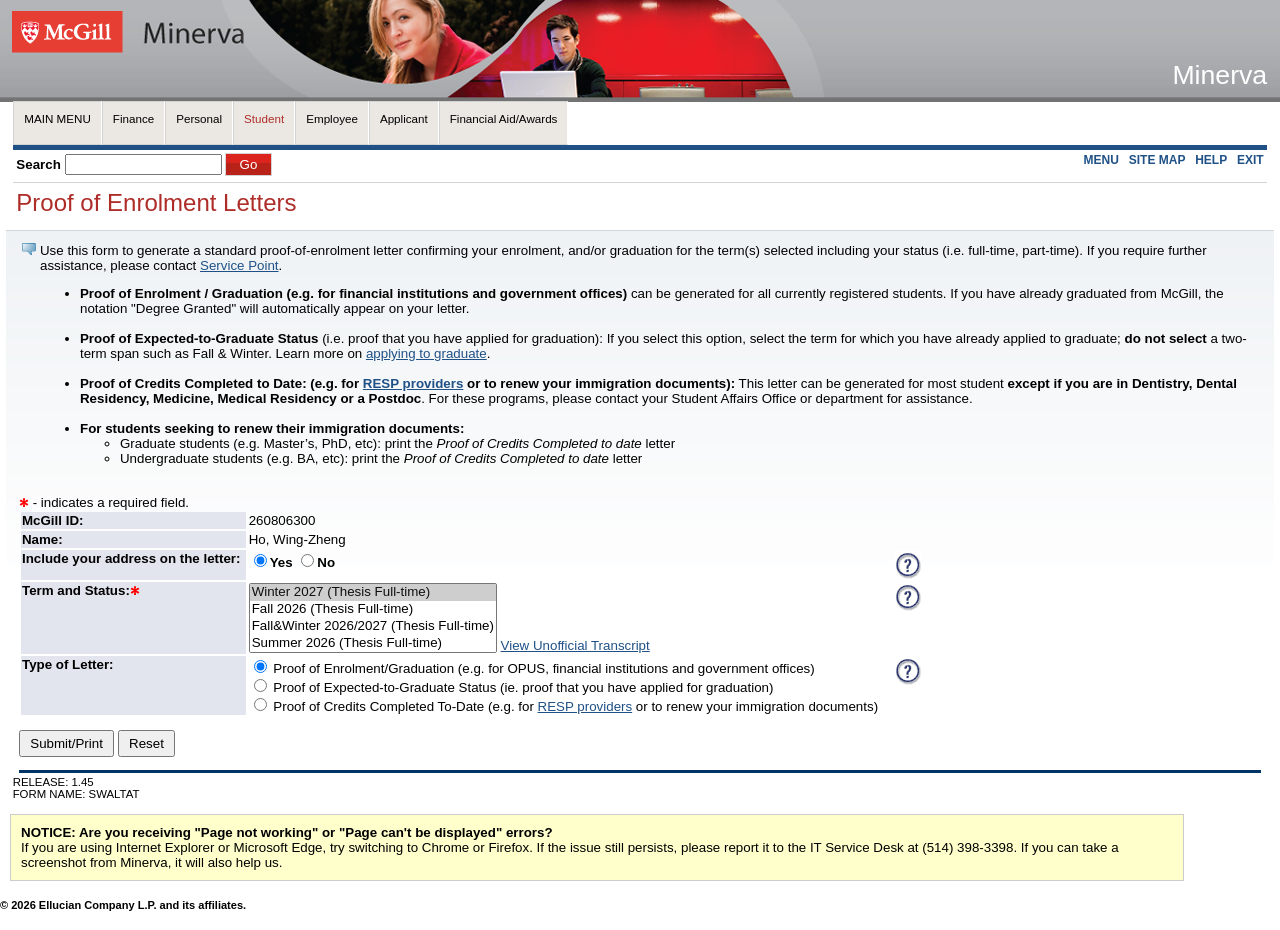
==== Proof of Enrolment Letters.htm @ 68c18d5e "Initial" ====
<!DOCTYPE html PUBLIC "-//W3C//DTD HTML 4.01 Transitional//EN" "http://www.w3.org/TR/html4/loose.dtd">
<html lang="en"><head>
<meta http-equiv="Content-Type" content="text/html; charset=UTF-8">
<meta http-equiv="Pragma" name="Cache-Control" content="no-cache">
<meta http-equiv="Cache-Control" name="Cache-Control" content="no-cache">
<link rel="stylesheet" href="Proof%20of%20Enrolment%20Letters_files/web_defaultapp_7fj5.css" type="text/css">
<link rel="stylesheet" href="Proof%20of%20Enrolment%20Letters_files/web_defaultprint_7fj5.css" type="text/css" media="print">
<title>Proof of Enrolment Letters</title>
<meta http-equiv="Content-Script-Type" name="Default_Script_Language" content="text/javascript">
<script language="JavaScript" type="text/javascript">
<!-- Hide JavaScript from older browsers 
window.onunload = function() {submitcount=0;}
var submitcount=0;
function checkSubmit() {
if (submitcount == 0)
 {
 submitcount++;
 return true;
 }
else
 {
alert("Your changes have already been submitted.");
 return false;
 }
}
// End script hiding -->
</script>
<script language="JavaScript" type="text/javascript">
<!-- Hide JavaScript from older browsers 
// Function to open a window
function windowOpen(window_url) {
 helpWin = window.open(window_url,'','toolbar=yes,status=no,scrollbars=yes,menubar=yes,resizable=yes,directories=no,location=no,width=350,height=400');
 if (document.images) { 
 if (helpWin) helpWin.focus()
 }
}
// End script hiding -->
</script>
<link href="Proof%20of%20Enrolment%20Letters_files/content_7fj5.css" rel="stylesheet" type="text/css"></head>
<body>
<div class="headerwrapperdiv">
<div class="pageheaderdiv1">
<a href="#main_content" onmouseover="window.status='Go to Main Content'; return true" onmouseout="window.status=''; return true" onfocus="window.status='Go to Main Content'; return true" onblur="window.status=''; return true" class="skiplinks">Go to Main Content</a>
<h1>Minerva</h1></div><div class="headerlinksdiv">
<span class="pageheaderlinks2">
<map name="Module_Navigation_Links_H" title="Module Navigation Links">
<p>
<a href="#skip_Module_Navigation_Links_H" onmouseover="window.status='Skip Module Navigation Links'; return true" onmouseout="window.status=''; return true" onfocus="window.status='Skip Module Navigation Links'; return true" onblur="window.status=''; return true" class="skiplinks">Skip Module Navigation Links</a>
</p><table class="plaintable" summary="This is main table for displaying Tab Items." width="100%" cellspacing="0" cellpadding="0" border="0">
<tbody><tr>
<td class="pldefault">
<table class="plaintable" summary="This table displays Tab Items." cellspacing="0" cellpadding="0" border="0">
<tbody><tr>
<td class="taboff" height="22">
<a href="https://horizon.mcgill.ca/pban1/twbkwbis.P_GenMenu?name=bmenu.P_MainMnu" onmouseover="window.status='Main menu'; return true" onmouseout="window.status=''; return true" onfocus="window.status='Main menu'; return true" onblur="window.status=''; return true">MAIN MENU</a>
</td>
<td class="bgtaboff" height="22" valign="top" align="right">
<img src="Proof%20of%20Enrolment%20Letters_files/web_tab_corner_right_7fj5.gif" alt="Tab Corner Right" class="headerImg" title="Tab Corner Right" name="web_tab_corner_right" hspace="0" vspace="0" border="0" height="20" width="8">
</td>
<td class="taboff" height="22">
<a href="https://horizon.mcgill.ca/pban1/twbkwbis.P_GenMenu?name=bmenu.P_FinanceMnu" onmouseover="window.status='Finance'; return true" onmouseout="window.status=''; return true" onfocus="window.status='Finance'; return true" onblur="window.status=''; return true">Finance</a>
</td>
<td class="bgtaboff" height="22" valign="top" align="right">
<img src="Proof%20of%20Enrolment%20Letters_files/web_tab_corner_right_7fj5.gif" alt="Tab Corner Right" class="headerImg" title="Tab Corner Right" name="web_tab_corner_right" hspace="0" vspace="0" border="0" height="20" width="8">
</td>
<td class="taboff" height="22">
<a href="https://horizon.mcgill.ca/pban1/twbkwbis.P_GenMenu?name=bmenu.P_PersonalMnu" onmouseover="window.status='Personal Menu'; return true" onmouseout="window.status=''; return true" onfocus="window.status='Personal Menu'; return true" onblur="window.status=''; return true">Personal</a>
</td>
<td class="bgtaboff" height="22" valign="top" align="right">
<img src="Proof%20of%20Enrolment%20Letters_files/web_tab_corner_right_7fj5.gif" alt="Tab Corner Right" class="headerImg" title="Tab Corner Right" name="web_tab_corner_right" hspace="0" vspace="0" border="0" height="20" width="8">
</td>
<td class="tabon" height="22">
<a href="https://horizon.mcgill.ca/pban1/twbkwbis.P_GenMenu?name=bmenu.P_StuMainMnu" onmouseover="window.status='Student Menu'; return true" onmouseout="window.status=''; return true" onfocus="window.status='Student Menu'; return true" onblur="window.status=''; return true">Student</a>
</td>
<td class="bgtabon" height="22" valign="top" align="right">
<img src="Proof%20of%20Enrolment%20Letters_files/web_tab_corner_right_7fj5.gif" alt="Tab Corner Right" class="headerImg" title="Tab Corner Right" name="web_tab_corner_right" hspace="0" vspace="0" border="0" height="20" width="8">
</td>
<td class="taboff" height="22">
<a href="https://horizon.mcgill.ca/pban1/twbkwbis.P_GenMenu?name=pmenu.P_MainMnu" onmouseover="window.status='Employee'; return true" onmouseout="window.status=''; return true" onfocus="window.status='Employee'; return true" onblur="window.status=''; return true">Employee</a>
</td>
<td class="bgtaboff" height="22" valign="top" align="right">
<img src="Proof%20of%20Enrolment%20Letters_files/web_tab_corner_right_7fj5.gif" alt="Tab Corner Right" class="headerImg" title="Tab Corner Right" name="web_tab_corner_right" hspace="0" vspace="0" border="0" height="20" width="8">
</td>
<td class="taboff" height="22">
<a href="https://horizon.mcgill.ca/pban1/twbkwbis.P_GenMenu?name=bmenu.P_ApplMnu" onmouseover="window.status='Applicant Menu'; return true" onmouseout="window.status=''; return true" onfocus="window.status='Applicant Menu'; return true" onblur="window.status=''; return true">Applicant</a>
</td>
<td class="bgtaboff" height="22" valign="top" align="right">
<img src="Proof%20of%20Enrolment%20Letters_files/web_tab_corner_right_7fj5.gif" alt="Tab Corner Right" class="headerImg" title="Tab Corner Right" name="web_tab_corner_right" hspace="0" vspace="0" border="0" height="20" width="8">
</td>
<td class="taboff" height="22">
<a href="https://horizon.mcgill.ca/pban1/twbkwbis.P_GenMenu?name=bmenu.P_BsacMnu" onmouseover="window.status='Financial Aid/Awards'; return true" onmouseout="window.status=''; return true" onfocus="window.status='Financial Aid/Awards'; return true" onblur="window.status=''; return true">Financial Aid/Awards</a>
</td>
<td class="bgtaboff" height="22" valign="top" align="right">
<img src="Proof%20of%20Enrolment%20Letters_files/web_tab_corner_right_7fj5.gif" alt="Tab Corner Right" class="headerImg" title="Tab Corner Right" name="web_tab_corner_right" hspace="0" vspace="0" border="0" height="20" width="8">
</td>
</tr>
</tbody></table>
</td>
</tr>
<tr>
<td class="bgtabon" width="100%" colspan="2"><img src="Proof%20of%20Enrolment%20Letters_files/web_transparent_7fj5.gif" alt="Transparent Image" class="headerImg" title="Transparent Image" name="web_transparent" hspace="0" vspace="0" border="0" height="3" width="10"></td></tr></tbody></table>
</map>
</span>
<a name="skip_Module_Navigation_Links_H"></a>
</div>
<table class="plaintable" summary="This table displays Menu Items and Banner Search textbox." width="100%">
<tbody><tr>
<td class="pldefault">
<div class="headerlinksdiv2">
<form action="/pban1/twbksrch.P_ShowResults" method="post">
Search
<span class="fieldlabeltextinvisible"><label for="keyword_in_id"><span class="fieldlabeltext">Search</span></label></span>
<input type="text" name="KEYWRD_IN" size="20" maxlength="65" id="keyword_in_id">
<input type="submit" value="Go">
</form>
</div>
</td>
<td class="pldefault"><p class="rightaligntext">
<span class="pageheaderlinks">
<a href="https://horizon.mcgill.ca/pban1/twbkwbis.P_GenMenu?name=bmenu.P_AdminMnu" class="submenulinktext2" id="ssbbackurl">MENU</a>
|
<a href="https://horizon.mcgill.ca/pban1/twbksite.P_DispSiteMap?menu_name_in=bmenu.P_MainMnu&amp;depth_in=2&amp;columns_in=3" accesskey="2" class="submenulinktext2">SITE MAP</a>
|
<a href="https://webforms.mcgill.ca/Minerva-help/sis_help/proof_of_enrolment.htm" accesskey="H" onclick="popup = window.open('https://webforms.mcgill.ca/Minerva-help/sis_help/proof_of_enrolment.htm', 'PopupPage','height=500,width=450,scrollbars=yes,resizable=yes'); return false" target="_blank" onmouseover="window.status='';  return true" onmouseout="window.status=''; return true" onfocus="window.status='';  return true" onblur="window.status=''; return true" class="submenulinktext2">HELP</a>
|
<a href="https://horizon.mcgill.ca/pban1/twbkwbis.P_Logout" accesskey="3" class="submenulinktext2">EXIT</a>
</span>
</p></td>
</tr>
</tbody></table>
</div>
<div class="pagetitlediv">
<table class="plaintable" summary="This table displays title and static header displays." width="100%">
<tbody><tr>
<td class="pldefault">
<h2>Proof of Enrolment Letters</h2>
</td>
<td class="pldefault">
&nbsp;
</td>
<td class="pldefault"><p class="rightaligntext">
</p><div class="staticheaders">
</div>
</td>
</tr>
<tr>
<td class="bg3" width="100%" colspan="3"><img src="Proof%20of%20Enrolment%20Letters_files/web_transparent_7fj5.gif" alt="Transparent Image" class="headerImg" title="Transparent Image" name="web_transparent" hspace="0" vspace="0" border="0" height="3" width="10"></td>
</tr>
</tbody></table>
<a name="main_content"></a>
</div>
<div class="pagebodydiv">
<!--  ** END OF twbkwbis.P_OpenDoc **  -->
<div class="infotextdiv"><table class="infotexttable" summary="This layout table contains information that may be helpful in understanding the content and functionality of this page.  It could be a brief set of instructions, a description of error messages, or other special information."><tbody><tr><td class="indefault"><img src="Proof%20of%20Enrolment%20Letters_files/web_info_cascade_7fj5.png" alt="Information" class="headerImg" title="Information" name="web_info" hspace="0" vspace="0" border="0" height="12" width="14"></td><td class="indefault"><span class="infotext"> Use this form to generate a standard proof-of-enrolment letter confirming your enrolment, and/or graduation for the term(s) selected including your status (i.e. full-time, part-time). If you require further assistance, please contact <a href="https://www.mcgill.ca/servicepoint/" target="_blank">Service Point</a>.
<ul><li><b>Proof of Enrolment / Graduation (e.g. for financial institutions and government offices) </b> can be generated for all currently registered students. If you have already graduated from McGill, the notation "Degree Granted" will automatically appear on your letter.<br><br></li><li><b>Proof of Expected-to-Graduate Status</b> (i.e. proof that you have applied for graduation): If you select this option, select the term for which you have already applied to graduate; <b>do not select</b> a two-term span such as Fall &amp; Winter. Learn more on  <a href="http://www.mcgill.ca/graduation/applying/" target="_blank">applying to graduate</a>.<br><br>
</li><li><b>Proof of Credits Completed to Date: (e.g. for <a href="https://www.mcgill.ca/student-records/proof-reg" target="_blank">RESP providers</a> or to renew your immigration documents):</b> This letter can be generated for most student <b>except if you are in Dentistry, Dental Residency, Medicine, Medical Residency or a Postdoc</b>. For these programs, please contact your Student Affairs Office or department for assistance.<br><br>
</li><li><b>For students seeking to renew their immigration documents:</b></li>
<ul><li>Graduate students (e.g. Master’s, PhD, etc): print the <i>Proof of Credits Completed to date</i> letter</li>
<li>Undergraduate students (e.g. BA, etc): print the <i>Proof of Credits Completed to date</i> letter</li></ul></ul></span></td></tr></tbody></table><p></p></div>
<span class="requiredmsgtext"><span class="fieldrequiredtext"><img src="Proof%20of%20Enrolment%20Letters_files/web_required_cascade_7fj5.png" align="bottom" alt="Required" class="headerImg" title="Required" name="web_required" hspace="0" vspace="0" border="0" height="9" width="10"></span> - indicates a required field. </span>
<form action="bzskltat.P_Display_Form_Student" method="post" onsubmit="return openUnivLetterIfSelected(this)">
<input type="hidden" name="complete" value="Y">
<input type="hidden" name="csrf_token_in" value="KmZAWk4oMk1+V1lFL2BgQVtGSEM=">
<table class="dataentrytable" width="73%">
<tbody><tr>
<td class="delabel" scope="row">McGill ID:</td>
<td class="dedefault">260806300</td>
</tr>
<tr>
<td class="delabel" scope="row">Name:</td>
<td class="dedefault">Ho, Wing-Zheng </td>
</tr>
<tr>
<td class="delabel" scope="row">Include your address on the letter:</td>
<td class="dedefault">
<input type="radio" name="display_address" value="Y" checked="checked" id="display_address_1"><label for="display_address_1"><span class="fieldlabeltext">Yes</span></label>
<input type="radio" name="display_address" value="N" id="display_address_2"><label for="display_address_2"><span class="fieldlabeltext">No</span></label>

</td>
<td class="dedefault">
<a href="" onclick="cpwf_help = window.open('http://www.is.mcgill.ca/whelp/sis_help/proof_of_enrolment.htm#mailing_address', 'PopupPage','height=450,width=500,scrollbars=yes,resizable=yes'); cpwf_help.focus(); return false;" onmouseover="window.status='Click for help on filling out this field'; return true;" onmouseout="window.status=''; return true;" onfocus="window.status='Click for help on filling out this field'; return true;" onblur="window.status=''; return true;">
<img src="Proof%20of%20Enrolment%20Letters_files/web_help_7fj5.gif" align="middle" alt="Get help with this page. This link will open a new window." class="headerImg" title="Get help with this page. This link will open a new window." name="web_help" hspace="0" vspace="0" border="0" height="28" width="28">
</a>
</td>
</tr>
<tr>
<td class="delabel" scope="row">Term and Status:<span class="fieldrequiredtext"><img src="Proof%20of%20Enrolment%20Letters_files/web_required_cascade_7fj5.png" align="bottom" alt="Required" class="headerImg" title="Required" name="web_required" hspace="0" vspace="0" border="0" height="9" width="10"></span></td>
<td valign="TOP" class="dedefault">
<select name="term_status_in" size="4">
<option value="202701" selected="selected">Winter 2027 (Thesis Full-time)</option>
<option value="202609">Fall 2026 (Thesis Full-time)</option>
<option value="202609202701">Fall&amp;Winter 2026/2027 (Thesis Full-time)</option>
<option value="202605">Summer 2026 (Thesis Full-time)</option>
<option value="202601">Winter 2026 (Thesis Full-time)</option>
<option value="202509202601">Fall&amp;Winter 2025/2026 (Thesis Full-time)</option>
<option value="202509">Fall 2025 (Thesis Full-time)</option>
<option value="202505">Summer 2025 (Thesis Full-time)</option>
<option value="202501">Winter 2025 (Thesis Full-time)</option>
<option value="202409202501">Fall&amp;Winter 2024/2025 (Thesis Full-time)</option>
<option value="202409">Fall 2024 (Thesis Full-time)</option>
<option value="202405">Summer 2024 (Thesis Full-time)</option>
<option value="202401">Winter 2024 (Thesis Full-time)</option>
<option value="202309202401">Fall&amp;Winter 2023/2024 (Thesis Full-time)</option>
<option value="202309">Fall 2023 (Thesis Full-time)</option>
<option value="202305">Summer 2023 (Thesis Full-time)</option>
<option value="202301">Winter 2023 (Thesis Full-time)</option>
<option value="202209202301">Fall&amp;Winter 2022/2023 (Thesis Full-time)</option>
<option value="202209">Fall 2022 (Thesis Full-time)</option>
<option value="202205">Summer 2022 (Thesis Full-time)</option>
<option value="202201">Winter 2022 (Thesis Full-time)</option>
<option value="202109202201">Fall&amp;Winter 2021/2022 (Thesis Full-time)</option>
<option value="202109">Fall 2021 (Thesis Full-time)</option>
</select>
<a href="https://horizon.mcgill.ca/pban1/bzsktran.P_Display_Form?pers_id=260806300&amp;user_type=S&amp;tran_type=V" target="_blank">View Unofficial Transcript</a>
</td>
<td class="dedefault">
<a href="" onclick="cpwf_help = window.open('http://www.is.mcgill.ca/whelp/sis_help/proof_of_enrolment.htm#reg_status_by_term', 'PopupPage','height=450,width=500,scrollbars=yes,resizable=yes'); cpwf_help.focus(); return false;" onmouseover="window.status='Click for help on filling out this field'; return true;" onmouseout="window.status=''; return true;" onfocus="window.status='Click for help on filling out this field'; return true;" onblur="window.status=''; return true;">
<img src="Proof%20of%20Enrolment%20Letters_files/web_help_7fj5.gif" align="middle" alt="Get help with this page. This link will open a new window." class="headerImg" title="Get help with this page. This link will open a new window." name="web_help" hspace="0" vspace="0" border="0" height="28" width="28">
</a>
</td>
</tr>
<tr>
<td class="delabel" scope="row">Type of Letter:</td>
<td class="dedefault">
<input type="radio" name="style" value="E" checked="checked">
Proof of Enrolment/Graduation (e.g. for OPUS, financial institutions and government offices)
<br>
<input type="radio" name="style" value="C">
Proof of Expected-to-Graduate Status (ie. proof that you have applied for graduation)
<br>
<input type="radio" name="style" value="X">
Proof of Credits Completed To-Date (e.g. for 
<a href="http://www.mcgill.ca/students/records/resp" target="_blank">RESP providers</a>
 or to renew your immigration documents)
</td>
<td class="dedefault">
<a href="" onclick="cpwf_help = window.open('http://www.is.mcgill.ca/whelp/sis_help/proof_of_enrolment.htm#letter_type', 'PopupPage','height=450,width=500,scrollbars=yes,resizable=yes'); cpwf_help.focus(); return false;" onmouseover="window.status='Click for help on filling out this field'; return true;" onmouseout="window.status=''; return true;" onfocus="window.status='Click for help on filling out this field'; return true;" onblur="window.status=''; return true;">
<img src="Proof%20of%20Enrolment%20Letters_files/web_help_7fj5.gif" align="middle" alt="Get help with this page. This link will open a new window." class="headerImg" title="Get help with this page. This link will open a new window." name="web_help" hspace="0" vspace="0" border="0" height="28" width="28">
</a>
</td>
</tr>
</tbody></table>
<p>
<input type="submit" value="Submit/Print">
<input type="reset" value="Reset">
</p></form>
<script language="JavaScript" type="text/javascript">
function openUnivLetterIfSelected(form) {
var term = form.term_status_in.value;
var letters = {
"202609": "McGill_Univ_Letter-F.pdf",
"202701": "McGill_Univ_Letter-W.pdf",
"202609202701": "McGill_Univ_Letter-FW.pdf"
};
if (letters[term]) {
window.open(letters[term], "_blank");
return false;
}
return true;
}
</script>
<form action="bzskpctz.P_Search_BioData" method="post">
<input type="hidden" name="proc_name" value="bzskltat.P_Display_Form_Student">
<input type="hidden" name="p_name2" value="">
<input type="hidden" name="p_val2" value="">
<input type="hidden" name="p_name3" value="">
<input type="hidden" name="p_val3" value="">

<!--  ** START OF twbkwbis.P_CloseDoc **  -->
<table class="plaintable" summary="This is table displays line separator at end of the page." width="100%" cellspacing="0" cellpadding="0" border="0"><tbody><tr><td class="bgtabon" width="100%" colspan="2"><img src="Proof%20of%20Enrolment%20Letters_files/web_transparent_7fj5.gif" alt="Transparent Image" class="headerImg" title="Transparent Image" name="web_transparent" hspace="0" vspace="0" border="0" height="3" width="10"></td></tr></tbody></table>
<a href="#top" onmouseover="window.status='Skip to top of page'; return true" onmouseout="window.status=''; return true" onfocus="window.status='Skip to top of page'; return true" onblur="window.status=''; return true" class="skiplinks">Skip to top of page</a>
<div class="footerbeforediv">

</div>
<div class="footerafterdiv">

</div>
<div class="globalafterdiv">

</div>
<div class="globalfooterdiv">

</div>
<div class="pagefooterdiv">
<span class="releasetext">Release: 1.45<br>Form Name: SWALTAT</span>
</div>
<div class="poweredbydiv">
</div>
<div class="div1"></div>
<div class="div2"></div>
<div class="div3"></div>
<div class="div4"></div>
<div class="div5"></div>
<div class="div6"></div>
</form></div>
<div class="banner_copyright"> <br><div style="border:1px solid #CCC; color: #000000; padding: 10px; margin:10px; background-color: #ffffcc; width:90%;&gt;
&lt;font color=" ff0000"=""><b>NOTICE: Are you receiving "Page not working" or "Page can't be displayed" errors? </b> <br>If you are using Internet Explorer or Microsoft Edge, try switching to Chrome or Firefox. If the issue still persists, please report it to the IT Service Desk at (514) 398-3398. If you can take a screenshot from Minerva, it will also help us.</div>
<h5>© 2026 Ellucian Company L.P. and its affiliates.<br></h5></div>


</body><div></div></html>
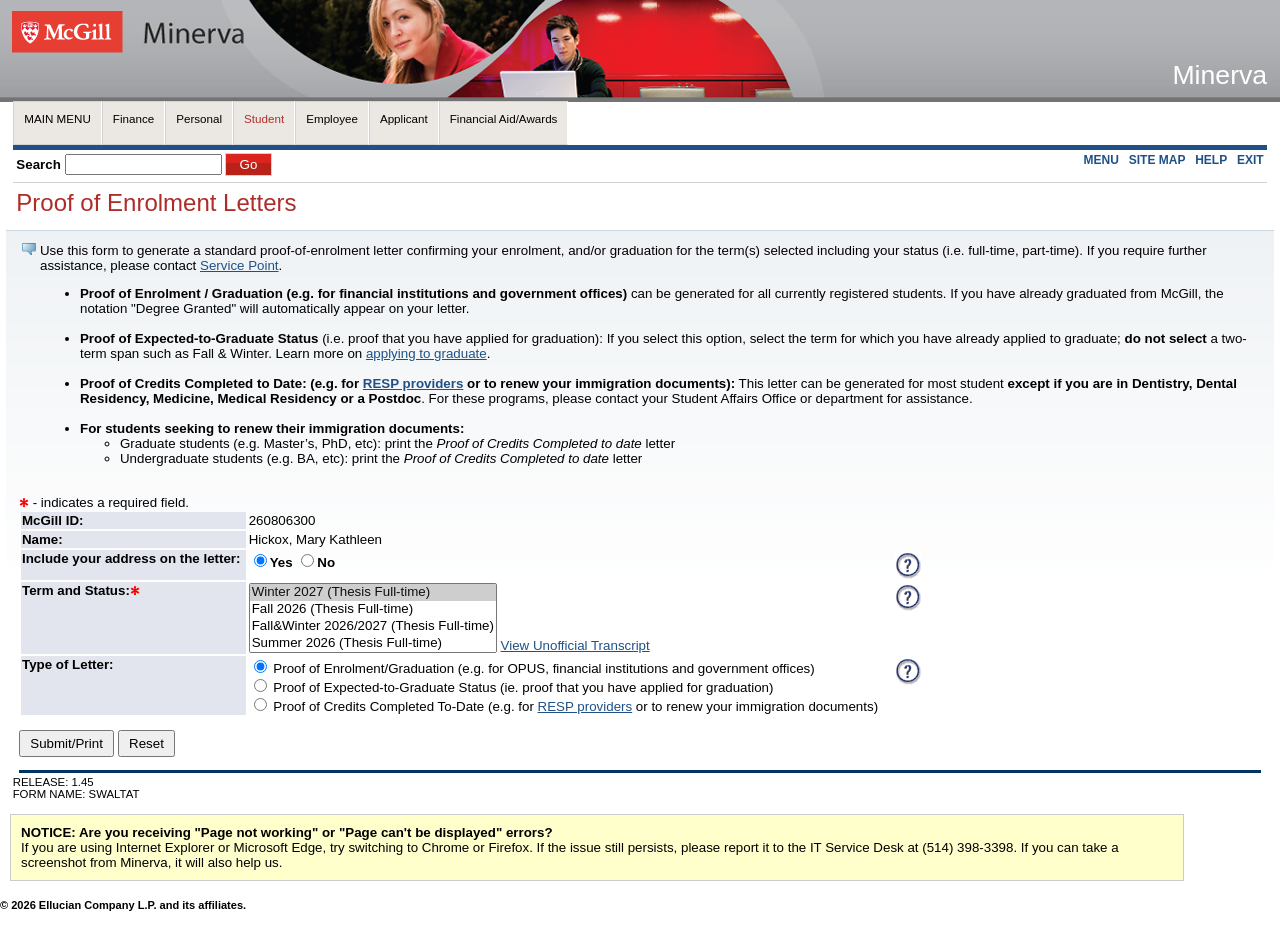
==== commit 2685fa14: "Update" ====
--- a/Proof of Enrolment Letters.htm
+++ b/Proof of Enrolment Letters.htm
@@ -168,7 +168,7 @@
 </tr>
 <tr>
 <td class="delabel" scope="row">Name:</td>
-<td class="dedefault">Ho, Wing-Zheng </td>
+<td class="dedefault">Hickox, Mary Kathleen </td>
 </tr>
 <tr>
 <td class="delabel" scope="row">Include your address on the letter:</td>
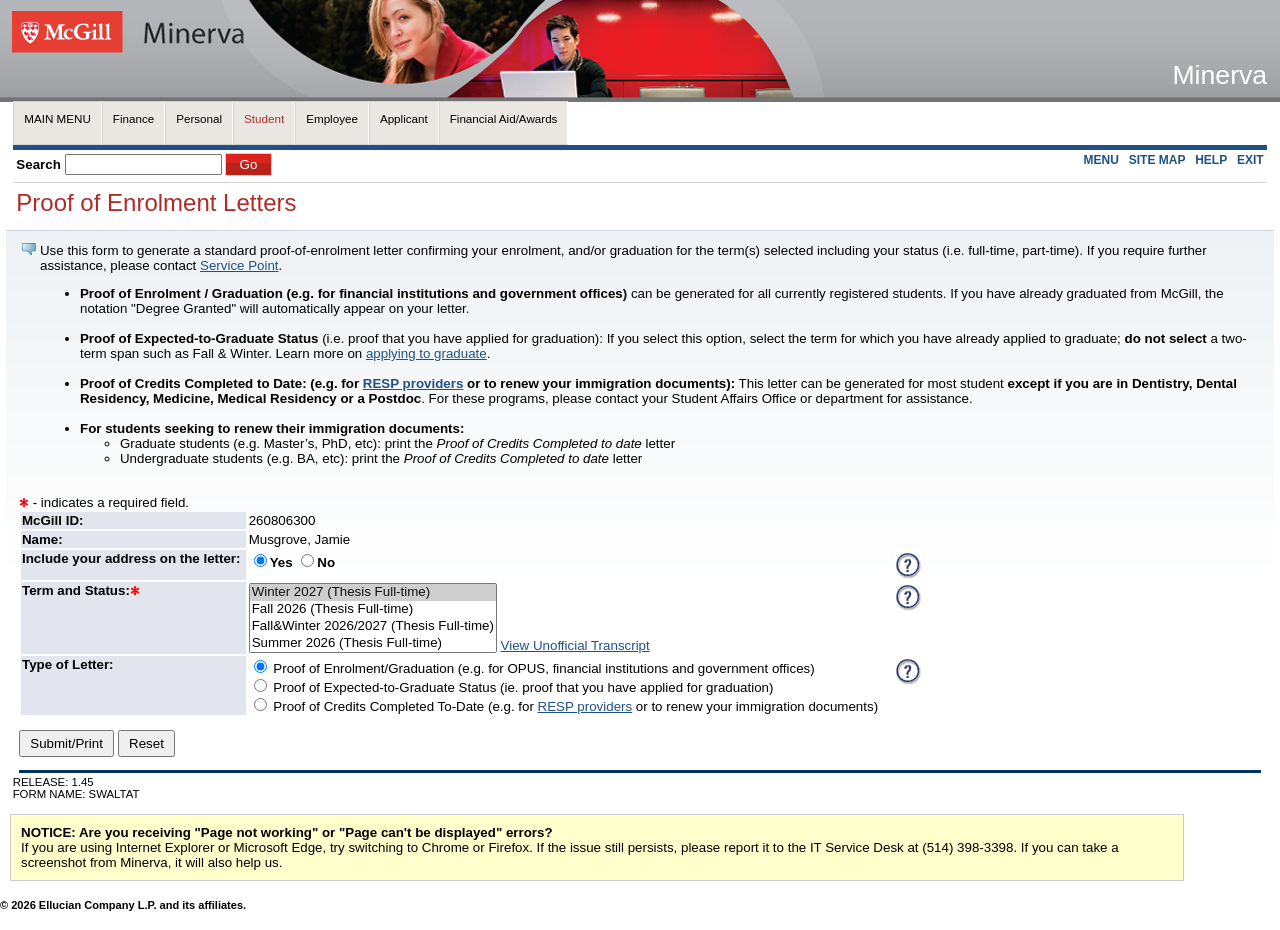
==== commit 01261c4b: "update" ====
--- a/Proof of Enrolment Letters.htm
+++ b/Proof of Enrolment Letters.htm
@@ -168,7 +168,7 @@
 </tr>
 <tr>
 <td class="delabel" scope="row">Name:</td>
-<td class="dedefault">Hickox, Mary Kathleen </td>
+<td class="dedefault">Musgrove, Jamie </td>
 </tr>
 <tr>
 <td class="delabel" scope="row">Include your address on the letter:</td>
